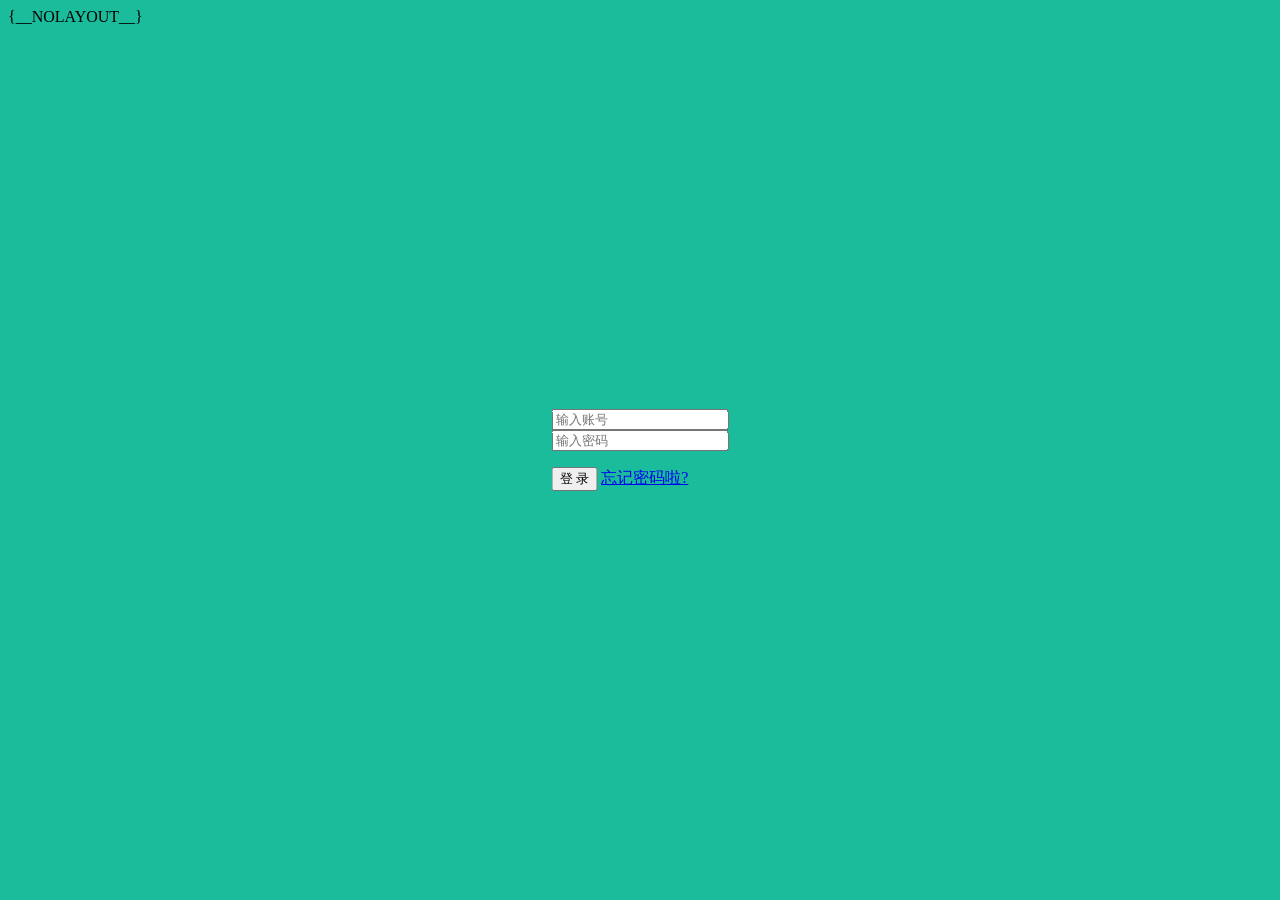
==== Application/Admin/View/Login/index.html @ ce7f5a3e "123" ====
{__NOLAYOUT__}

<!DOCTYPE html>
<html lang="en">
<head>
    <meta charset="UTF-8">
    <title>登录</title>
</head>
<link href="__PUBLIC__/Static/Dist/flat/css/vendor/bootstrap/css/bootstrap.min.css" type="text/css" rel="stylesheet">
<link href="__PUBLIC__/Static/Dist/flat/css/flat-ui.min.css" type="text/css" rel="stylesheet">
<script src="__PUBLIC__/Static/Dist/flat/js/vendor/jquery.min.js"></script>
<script src="__PUBLIC__/Static/Dist/flat/js/vendor/html5shiv.js"></script>
<script src="__PUBLIC__/Static/Dist/flat/js/vendor/respond.min.js"></script>
<script src="__PUBLIC__/Static/Dist/flat/js/flat-ui.min.js"></script>
<style>
    .vertical-center{
        position: absolute;
        top: 50%;
        left: 50%;
        transform: translate(-50%, -50%);
    }
</style>
<body style="background-color: #1ABC9C">
<form id="form" action="login/login" method="post" >
    <div class="col-sm-6  vertical-center">
        <div class="login-form">
            <div class="form-group">
                <input type="text" class="form-control login-field" id="admin_number" name="admin_number" placeholder="输入账号" >
                <label class="login-field-icon fui-user" for="login-name"></label>
            </div>
            <div class="form-group">
                <input type="password" class="form-control login-field" id="admin_password" name="admin_password" placeholder="输入密码" >
                <label class="login-field-icon fui-lock" for="login-pass"></label>
            </div>
            <p id="tip" style="color: #E74C3C; text-align: center"></p>
            <button class="btn btn-primary btn-lg btn-block" id="submit" type="button">登  录</button>
            <a class="login-link" href="#">忘记密码啦?</a>
        </div>
    </div>
</form>
</body>
<script>
    $().ready(function () {
       $("#submit").click(function () {
           $(this).html("正在登陆...");
           $("#tip").html("");
           $(this).addClass("disabled");
           $.post("login/login",$("#form").serialize(),function (data) {
               if (data.msg=="success"){
                    window.location.href="Device/index";
               }else {
                   $("#tip").html(data.msg);
                   $('#submit').html("登陆");
                   $("#submit").removeClass("disabled");
               }

           });
       });
    });
</script>
</html>
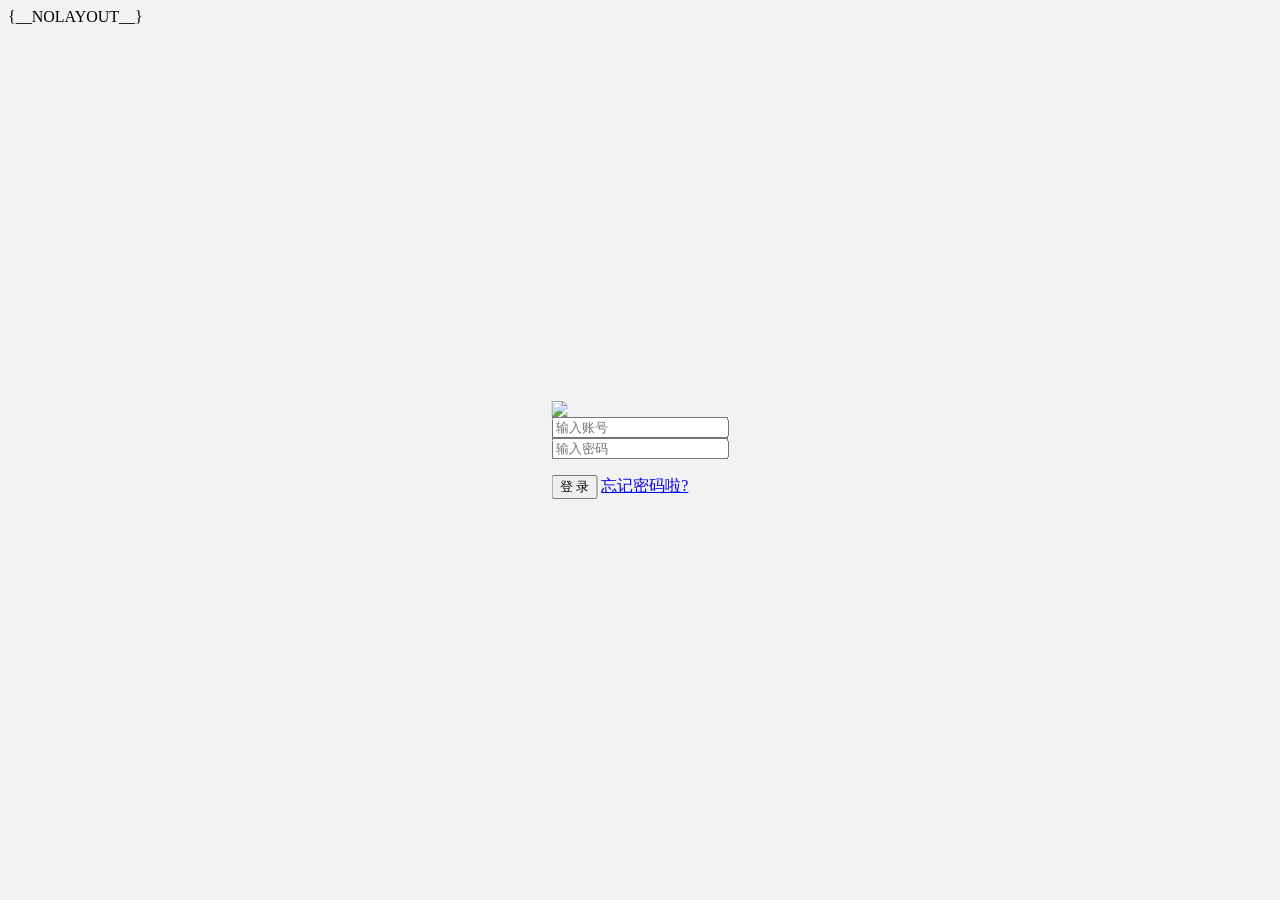
==== commit 3ee331df: "123" ====
--- a/Application/Admin/View/Login/index.html
+++ b/Application/Admin/View/Login/index.html
@@ -20,9 +20,13 @@
         transform: translate(-50%, -50%);
     }
 </style>
-<body style="background-color: #1ABC9C">
+<!--#1ABC9C-->
+<body style="background-color:#f2f2f2;">
 <form id="form" action="login/login" method="post" >
     <div class="col-sm-6  vertical-center">
+        <div class="col-sm-12">
+            <img src="./Public/Static/Image/log.PNG">
+        </div>
         <div class="login-form">
             <div class="form-group">
                 <input type="text" class="form-control login-field" id="admin_number" name="admin_number" placeholder="输入账号" >
